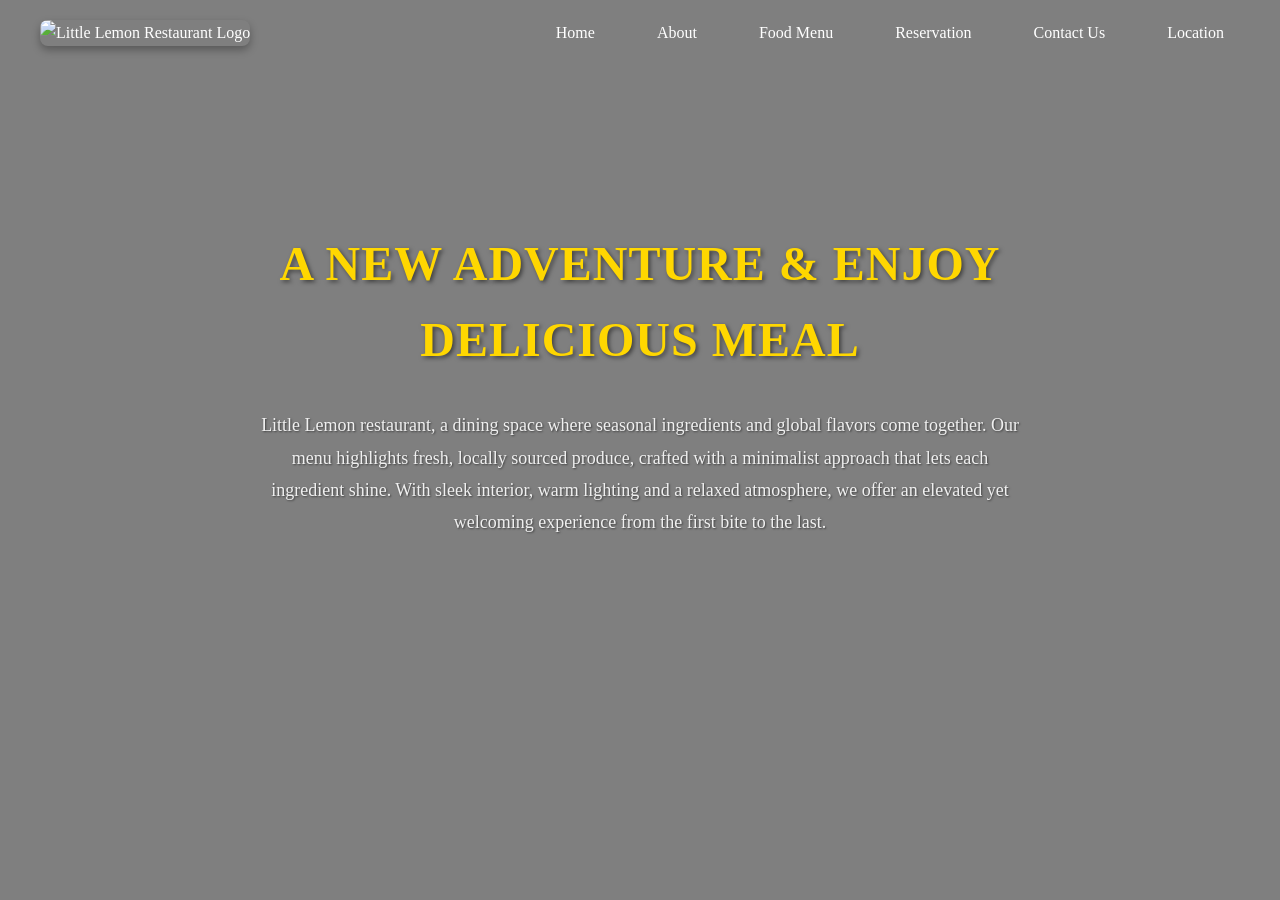
==== index.html @ beeb1626 "Update index.html" ====
<!DOCTYPE html>
<html lang="en">
<head>
    <title>Littel Lemon </title>
    <link rel="stylesheet" href="style.css" type="text/css" />
    <script src="script.js" defer></script>
    
</head>
<body>
    <header>
        <div class="main">
            <div class="navbar">
                <div class="logo-container">
                    <img src="./images/Restaurant-Logo.jpg" alt="Little Lemon Restaurant Logo">
                </div>

                <div class="menu">
                    <ul>
                        <li><a href="index.html">Home</a></li>
                        <li><a href="about.html">About</a></li>
                        <li><a href="food-menu.html">Food Menu</a></li>
                        <li><a href="reservation.html">Reservation</a></li>
                        <li><a href="contact-us.html">Contact Us</a></li>
                        <li><a href="Location.html">Location</a></li>
                    </ul>
                </div>
            </div>

            <div class="description"> 
                <h1>A New Adventure & Enjoy Delicious Meal</h1>
                <p>Little Lemon restaurant, a dining space where seasonal ingredients and global flavors come together. Our menu highlights fresh, locally sourced produce, crafted with a minimalist approach that lets each ingredient shine. With sleek interior, warm lighting and a relaxed atmosphere, we offer an elevated yet welcoming experience from the first bite to the last.</p>
            </div>
        </div>
    </header>
    
</body>

</html>
---- style.css ----
*{
            margin: 0;
            padding: 0;
            box-sizing: border-box;
        }

        body {
            font-family: 'Georgia', serif;
            line-height: 1.6;
        }

        header {
            background: linear-gradient(rgba(0, 0, 0, 0.5), rgba(0, 0, 0, 0.5)), 
                        url('/images/restuarant\ background.jpg') center/cover;
            min-height: 100vh;
            color: #fff;
        }

        .main {
            max-width: 1400px;
            margin: 0 auto;
            padding: 0 20px;
        }

        .navbar {
            display: flex;
            justify-content: space-between;
            align-items: center;
            padding: 20px;
            flex-wrap: wrap;
        }

        .logo-container {
            flex-shrink: 0;
        }

        .logo-container img {
            width: 150px;
            height: 120px;
            object-fit: cover;
            border-radius: 8px;
            box-shadow: 0 4px 8px rgba(0, 0, 0, 0.3);
        }

        .menu {
            flex-grow: 1;
            display: flex;
            justify-content: flex-end;
        }

        .menu ul {
            list-style: none;
            display: flex;
            gap: 30px;
            align-items: center;
        }

        .menu ul li a {
            color: #fff;
            text-decoration: none;
            font-size: 16px;
            font-weight: 500;
            padding: 8px 16px;
            border-radius: 4px;
            transition: all 0.3s ease;
            position: relative;
        }

        .menu ul li a:hover {
            background-color: rgba(255, 215, 0, 0.2);
            color: #FFD700;
        }

        .menu ul li a::after {
            content: '';
            position: absolute;
            bottom: 0;
            left: 50%;
            width: 0;
            height: 2px;
            background-color: #FFD700;
            transition: all 0.3s ease;
            transform: translateX(-50%);
        }

        .menu ul li a:hover::after {
            width: 80%;
        }

        .description {
            max-width: 800px;
            margin: 120px auto 0;
            text-align: center;
            padding: 40px 20px;
        }

        .description h1 {
            font-size: 48px;
            margin-bottom: 30px;
            font-weight: 700;
            letter-spacing: 1px;
            text-shadow: 2px 2px 4px rgba(0, 0, 0, 0.5);
            color: #FFD700;
        }

        .description p {
            font-size: 18px;
            line-height: 1.8;
            color: #f0f0f0;
            text-shadow: 1px 1px 2px rgba(0, 0, 0, 0.5);
            margin-bottom: 30px;
        }


    .contact-section {
        width: 1300px;
        height: 100vh;
        text-align: center;
        background-color: rgb(122, 157, 26);
        background-size: cover;
        
    }
    .contact-section h2 {
     font-size: 40px;
     font-family: 'Times New Roman', Times, serif;
     color: white;
     text-align: center;
     margin-top: 20px;
    
    }

    .contact-section p{
     font-size: 1.5rem;
     color: white;
     text-align: center;
     line-height: 1.8vh;
     margin-bottom: 5px;
     gap: 10px;
    
    }
    .container{
        display:grid;
        gap: 15px;
    }
 .reservation-section{
   width: 1300px;
   height: 120vh;
    background-color: rgb(38, 77, 38);
    background-size: cover;
    border-radius: 20px;
    padding: 20px;
 }
.reservation-section h1 {
     font-size: 40px;
     font-family: 'Times New Roman', Times, serif;
     color: white;
     text-align: center;
     max-height: 10vh;
     margin-top: 2px;
 }   
 .reservation-section p{
     font-size: 1.5rem;
     color: white;
     text-align: center;
     line-height: 1.8vh;
    
 }
 .reservation-section h2{
    font-size: 1.5rem;
    text-align: center;
    color: white;
    gap: 15px;
    }
.reservation-form-container{
    display: flex;
    gap: 8px;
}
.reservation-form {
    color: #060a09;
    padding: 15px;
    width: 30%;
    text-align: center;
    margin-top: 10px;
    border: none;
    border-radius: 5px;
    font-size: 1.1rem;
    font-weight: bold;
    cursor: pointer;
    gap: 10px;
    
}

.form-row {
    display: grid;
    grid-template-columns: 1fr;
    gap: 10px;
    margin-bottom: 10px;

}
.form-group{
    display: flex;
    flex-direction: column;
    margin: 0;
}
.form-group label {
    color: #0e0c06;
    margin-bottom: 5px;
    font-size: 1rem;
    font-family: 'Times New Roman', Times, serif;
    font-weight: bold;
}

.btn-reservation {
    background: black;
    color: darkgreen;
    padding: 20px;
    width: 50%;
    font-size: 1.2rem;
    font-weight:bold ;
    margin-top: 10px;
    cursor: pointer;
    border: none;
    border-radius: 5px;
    box-shadow: #e6c010;
    transition: all 0.3  ease,

}
.btn-reservation:hover {
    transform: translateY(-3px);
    box-shadow: 0 8px 25px rgba(244, 206, 20, 0.5);
    background:yellow
}

.btn-reservation:active {
    transform: translateY(0px);
    box-shadow: #e6c010;
}

.about-section{
    background-color: #e6c010;
    background-size: cover;
    max-width: 1300px;
    height: 100vh;
    font-size: 1.2rem;
    font-weight: 100px;
    font-family: 'Times New Roman', Times;
    gap: 20px;
    border-radius: 20px;
    padding: 40px;

}
 
.about-section h1{
    font-size: 40px;
     font-family: 'Times New Roman', Times, serif;
     color: rgb(28, 20, 20);
     text-align: center;
     max-height: 10vh;
     margin-top: 2px;
 }   

 .about-section p{
    font-size: 25px;
    width: 800px;
     font-family: 'Times New Roman', Times, serif;
     color: rgb(28, 20, 20);
     text-align: center;
     margin: 0 auto;
     max-height: 250vh;
     margin-top: 10px;
     
 }

  .location-section{
    background-color: #e6c010;
    background-size: cover;
    max-width: 1400px;
    height: 100vh;
    font-size: 1.2rem;
    font-weight: 100px;
    font-family: 'Times New Roman', Times;
    border-radius: 20px;
    padding: 40px;
}
.location-section h1{
    font-size: 40px;
     font-family: 'Times New Roman', Times, serif;
     color: rgb(28, 20, 20);
     text-align: center;
     max-height: 10vh;
     margin-top: 5px;
 }   
   .location-section p{
    font-size: 1.2rem;
     font-family: 'Times New Roman', Times, serif;
     color: rgb(28, 20, 20);
     text-align: center;
     margin: 0 auto;
     max-height: 100px;
     margin-top: 10px;
     
   }
   .location-section h2{
    font-size: 1.5rem;
     font-family: 'Times New Roman', Times, serif;
     color: rgb(28, 20, 20);
     text-align: center;
     margin: 0 auto;
     max-height: 100px;
     margin-top: 10px;
   }
   
   .menu-container {
    max-width: 1200px;
    margin: 0 auto;
    background: rgb(105, 150, 155);
    border-radius: 20px;
    box-shadow: 0 10px 40px rgba(0, 0, 0, 0.1);
    padding: 40px;
}

h1 {
    text-align: center;
    font-size: 3em;
    color: #2c3e50;
    margin-bottom: 10px;
    font-weight: 400;
    letter-spacing: 2px;
    text-transform: uppercase;
}

h1::after {
    display: block;
    width: 100px;
    height: 3px;
    background: linear-gradient(to right, #e74c3c, #f39c12);
    margin: 20px auto;
}
.menu-grid {
    display: grid;
    grid-template-columns: repeat(auto-fit, minmax(350px, 1fr));
    gap: 30px;
    margin-top: 40px;
}

.menu-item {
    background: #eff4f7;
    border-radius: 15px;
    overflow: hidden;
    box-shadow: 0 5px 15px rgba(0, 0, 0, 0.08);
    transition: transform 0.3s ease, box-shadow 0.3s ease;
    border: 1px solid #f0f0f0;
}

.menu-item:hover {
    transform: translateY(-5px);
    box-shadow: 0 10px 30px rgba(31, 20, 20, 0.15);
}

.menu-item img {
    width: 100%;
    height: 250px;
    object-fit: cover;
    display: block;
}

.menu-content {
    padding: 20px;
}

.menu-item h2 {
    font-size: 1.5em;
    color: #2c3e50;
    margin-bottom: 10px;
    font-weight: 600;
}
.menu-item p {
    color: #0c1010;
    line-height: 1.6;
    margin-bottom: 15px;
    font-size: 0.95em;
    min-height: 60px;
}

.price {
    font-size: 1.8em;
    color: #098765;
    font-weight: bold;
    display: inline-block;
    padding: 8px 20px;
    background: #b5d8b2;
    border-radius: 25px;
    border: 2px solid #2d8051;
}

@media screen and (max-width: 968px) {
            .navbar {
                flex-direction: column;
                gap: 20px;
            }

            .menu {
                width: 100%;
                justify-content: center;
            }

            .menu ul {
                flex-wrap: wrap;
                justify-content: center;
                gap: 15px;
            }

            .description {
                margin-top: 60px;
            }

            .description h1 {
                font-size: 36px;
            }

            .description p {
                font-size: 16px;
            }
        }

       
            .logo-container img {
                width: 120px;
                height: 96px;
            }
        
@media (max-width: 768px) {
    .menu-container {
        padding: 20px;
    }

    h1 {
        font-size: 2em;
    }

    .menu-grid {
        grid-template-columns: 1fr;
    }
}

    .menu-item h2 {
        font-size: 1.3em;
    }

    .price {
        font-size: 1.5em;
    }
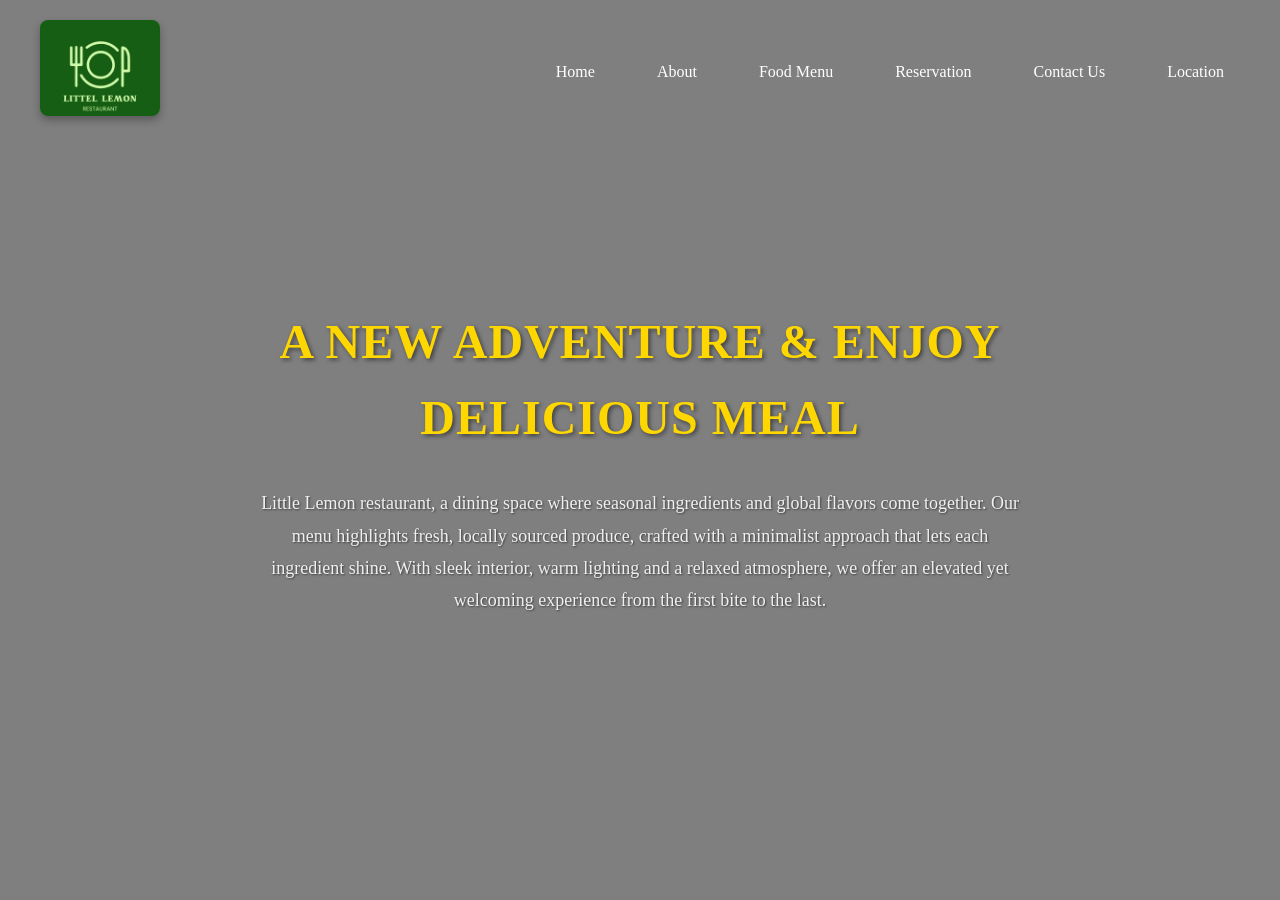
==== commit da75e525: "Fix logo image filename in index.html" ====
--- a/index.html
+++ b/index.html
@@ -11,7 +11,7 @@
         <div class="main">
             <div class="navbar">
                 <div class="logo-container">
-                    <img src="./images/Restaurant-Logo.jpg" alt="Little Lemon Restaurant Logo">
+                    <img src="./Restaurant-Logo.jpg" alt="Little Lemon Restaurant Logo">
                 </div>
 
                 <div class="menu">
@@ -36,3 +36,7 @@
 </body>
 
 </html>
+
+
+
+
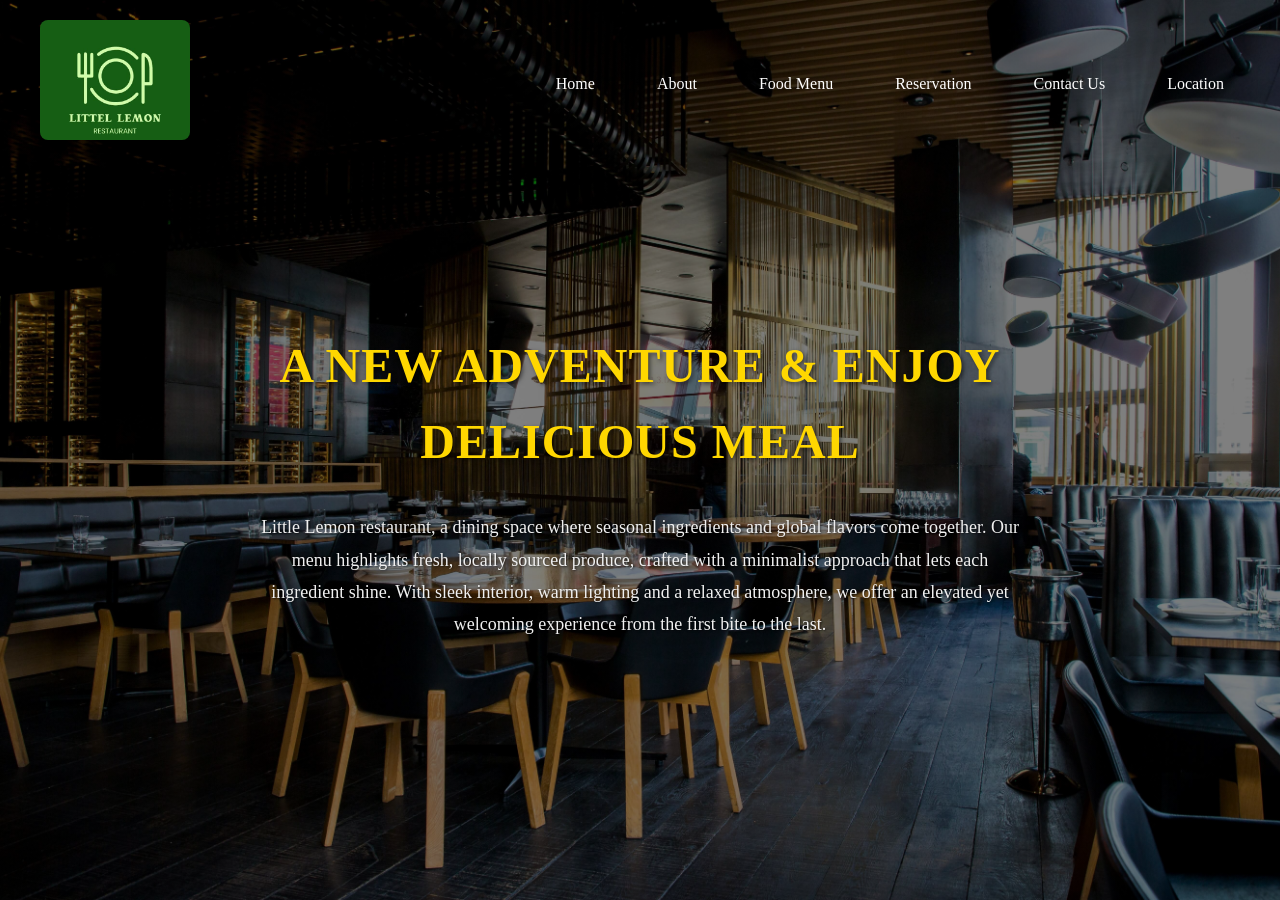
==== commit 1379d5c8: "Add meta tags for charset and viewport Added meta tags for character set and viewport settings." ====
--- a/index.html
+++ b/index.html
@@ -1,7 +1,9 @@
 <!DOCTYPE html>
 <html lang="en">
 <head>
-    <title>Littel Lemon </title>
+    <meta charset="UTF-8">
+    <meta name="viewport" content="width=device-width, initial-scale=1.0">
+    <title>Littel Lemon Restaurant</title>
     <link rel="stylesheet" href="style.css" type="text/css" />
     <script src="script.js" defer></script>
     
@@ -40,3 +42,4 @@
 
 
 
+
--- a/style.css
+++ b/style.css
@@ -11,7 +11,7 @@
 
         header {
             background: linear-gradient(rgba(0, 0, 0, 0.5), rgba(0, 0, 0, 0.5)), 
-                        url('/images/restuarant\ background.jpg') center/cover;
+                        url('./restuarant-background.jpg') center/cover;
             min-height: 100vh;
             color: #fff;
         }
@@ -393,60 +393,97 @@
     border: 2px solid #2d8051;
 }
 
-@media screen and (max-width: 968px) {
-            .navbar {
-                flex-direction: column;
-                gap: 20px;
-            }
-
-            .menu {
-                width: 100%;
-                justify-content: center;
-            }
-
-            .menu ul {
-                flex-wrap: wrap;
-                justify-content: center;
-                gap: 15px;
-            }
-
-            .description {
-                margin-top: 60px;
-            }
-
-            .description h1 {
-                font-size: 36px;
-            }
-
-            .description p {
-                font-size: 16px;
-            }
-        }
-
-       
-            .logo-container img {
-                width: 120px;
-                height: 96px;
-            }
-        
 @media (max-width: 768px) {
-    .menu-container {
-        padding: 20px;
-    }
-
-    h1 {
-        font-size: 2em;
-    }
+    header {
+        min-height: 80vh;
+    }
+    
+    .description {
+        margin-top: 60px;
+        padding: 20px 15px;
+    }
+    
+    .description h1 {
+        font-size: 32px;
+    }
+    
+    .description p {
+        font-size: 16px;
+    }
+    .contact-section,
+    .reservation-section,
+    .about-section,
+    .location-section {
+        width: 100%; 
+        height: auto;
+        padding: 30px 15px;
+    }
+    .contact-section h2,
+    .reservation-section h1,
+    .about-section h1,
+    .location-section h1 {
+        font-size: 28px;
+    }
+    .reservation-form-container {
+        flex-direction: column;
+    }
+    .reservation-form {
+        width: 100%;
+    }
+    
+    /* Make the submit button full width */
+    .btn-reservation {
+        width: 100%;
+    }
+    
+    .about-section p {
+        width: 100%;
+        font-size: 18px;
+    }
+    
 
     .menu-grid {
         grid-template-columns: 1fr;
     }
 }
-
+@media (max-width: 480px) {
+
+    .logo-container img {
+        width: 100px;
+        height: 80px;
+    }
+    .menu ul li a {
+        font-size: 14px;
+        padding: 6px 12px;
+    }
+    .description h1 {
+        font-size: 24px;
+    }
+    
+    .description p {
+        font-size: 14px;
+    }
+    .contact-section h2,
+    .reservation-section h1,
+    .about-section h1,
+    .location-section h1 {
+        font-size: 24px;
+    }
+    
+    .reservation-form {
+        font-size: 1rem;
+    }
+    
+    .btn-reservation {
+        font-size: 1rem;
+    }
+    .menu-item img {
+        height: 200px;
+    }
     .menu-item h2 {
+        font-size: 1.2em;
+    }
+    .price {
         font-size: 1.3em;
     }
-
-    .price {
-        font-size: 1.5em;
-    }
+}
